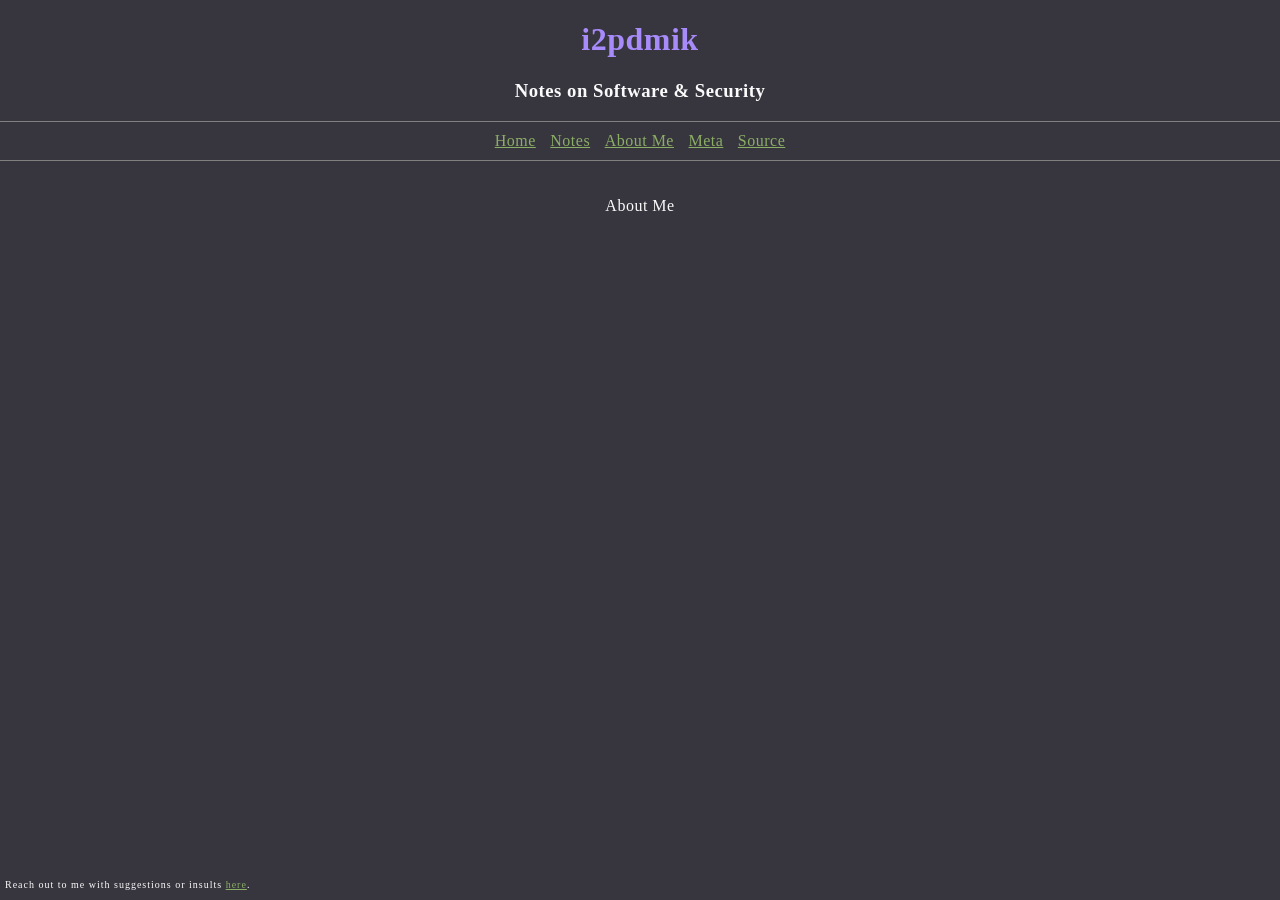
==== about.html @ 97ccc025 "Add files via upload" ====
<!DOCTYPE html>
<html lang="en">
<head>
  <meta charset="UTF-8">
  <meta name="robots" content="none, nosnippet, noimageindex">
  <meta name="referrer" content="same-origin">
  <meta http-equiv="Permissions-Policy" content="geolocation=(), microphone=(), camera=()">
  <meta http-equiv="Content-Security-Policy" content="default-src 'none'; style-src 'self'; img-src 'self'; font-src 'self'; connect-src 'none'; object-src 'none'; base-uri 'none'; frame-ancestors 'none'; form-action 'none';">
  <meta http-equiv="X-Content-Type-Options" content="nosniff">
  <meta http-equiv="X-Frame-Options" content="DENY">
  <title>i2pdmik</title>
  <link rel="stylesheet" type="text/css" href="css/style.css">
  <link rel="icon" type="image/png" href="favicon.png">
</head>
<body>
  <header>
    <h1>i2pdmik</h1>
    <h3>Notes on Software & Security</h3>
    <nav>
      <a href="index.html">Home</a>
      <a href="notes.html">Notes</a>
      <a href="about.html">About Me</a>
      <a href="meta.html">Meta</a>
      <a href="source.html">Source</a>
    </nav>
  </header>

  <main>
    <p>About Me</p>
  </main>

  <footer>
    <p>Reach out to me with suggestions or insults <a href="/">here</a>.</p>
  </footer>
</body>
</html>
---- css/style.css ----
body {
  font-family: serif;
  margin: 0;
  padding: 0;
  box-sizing: border-box;
  background-color: #37353E;
  color: #FAFAFA;
  letter-spacing: 0.5px;
}

h1 { color: #A78BFA; }
a { color: #8BAE66; }
a:visited { color: #628141; }


header {
  text-align: center;
}

nav {
  border-top: 1px solid grey;
  border-bottom: 1px solid grey;
  padding: 10px 0; 
}

nav a { padding: 0 5px; } 

main {
  padding: 20px 5px;
  display: flex;
  flex-direction: column;
  align-items: center;
}

footer {
  position: absolute;
  bottom: 0;
  padding: 0 5px;
  font-size: 10px;
  letter-spacing: 1px;
}
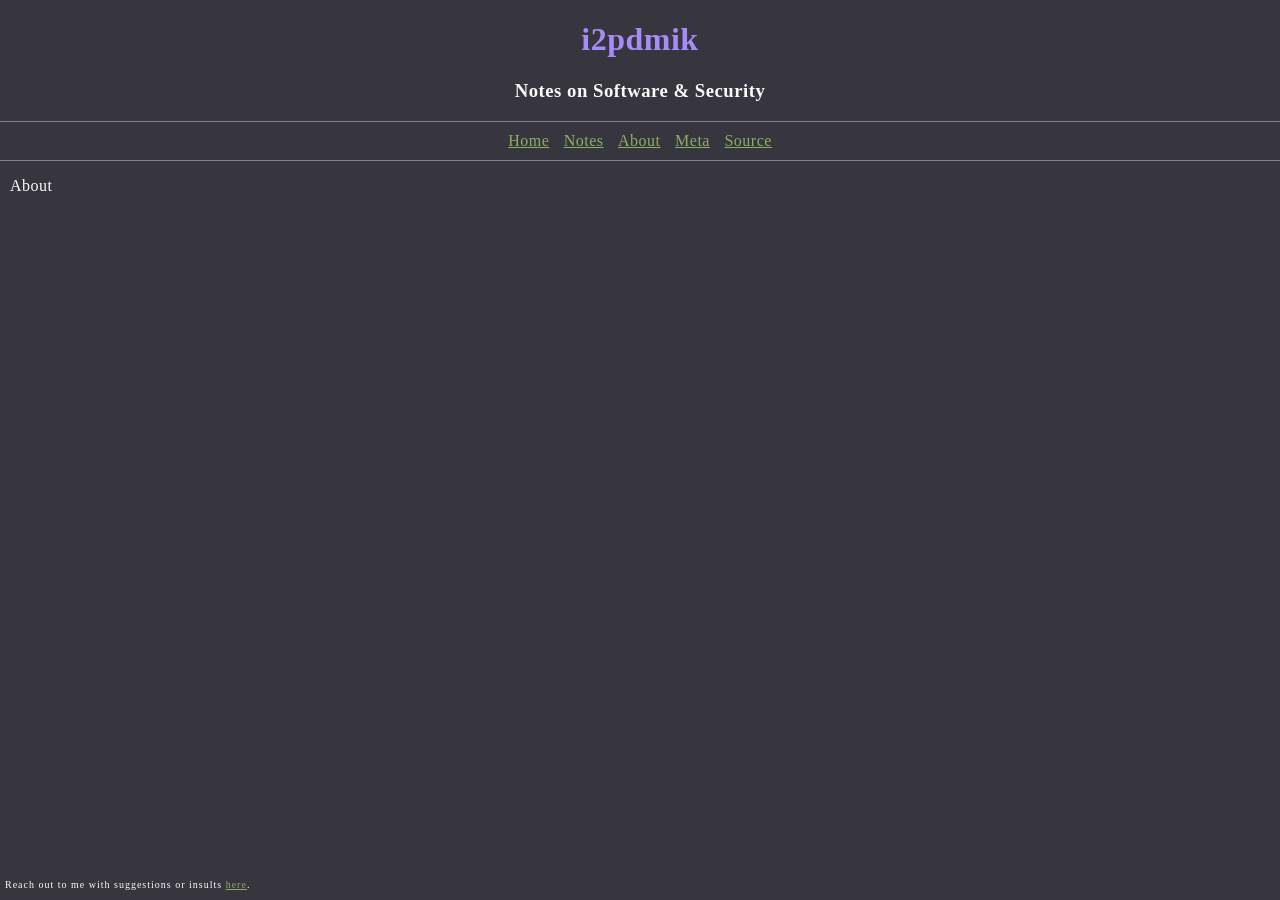
==== commit 1dbd9d13: "Add files via upload" ====
--- a/about.html
+++ b/about.html
@@ -19,14 +19,14 @@
     <nav>
       <a href="index.html">Home</a>
       <a href="notes.html">Notes</a>
-      <a href="about.html">About Me</a>
+      <a href="about.html">About</a>
       <a href="meta.html">Meta</a>
       <a href="source.html">Source</a>
     </nav>
   </header>
 
   <main>
-    <p>About Me</p>
+    <p>About</p>
   </main>
 
   <footer>
--- a/css/style.css
+++ b/css/style.css
@@ -17,6 +17,8 @@
   text-align: center;
 }
 
+main, section, aside { padding: 0 10px; }
+
 nav {
   border-top: 1px solid grey;
   border-bottom: 1px solid grey;
@@ -25,13 +27,6 @@
 
 nav a { padding: 0 5px; } 
 
-main {
-  padding: 20px 5px;
-  display: flex;
-  flex-direction: column;
-  align-items: center;
-}
-
 footer {
   position: absolute;
   bottom: 0;
